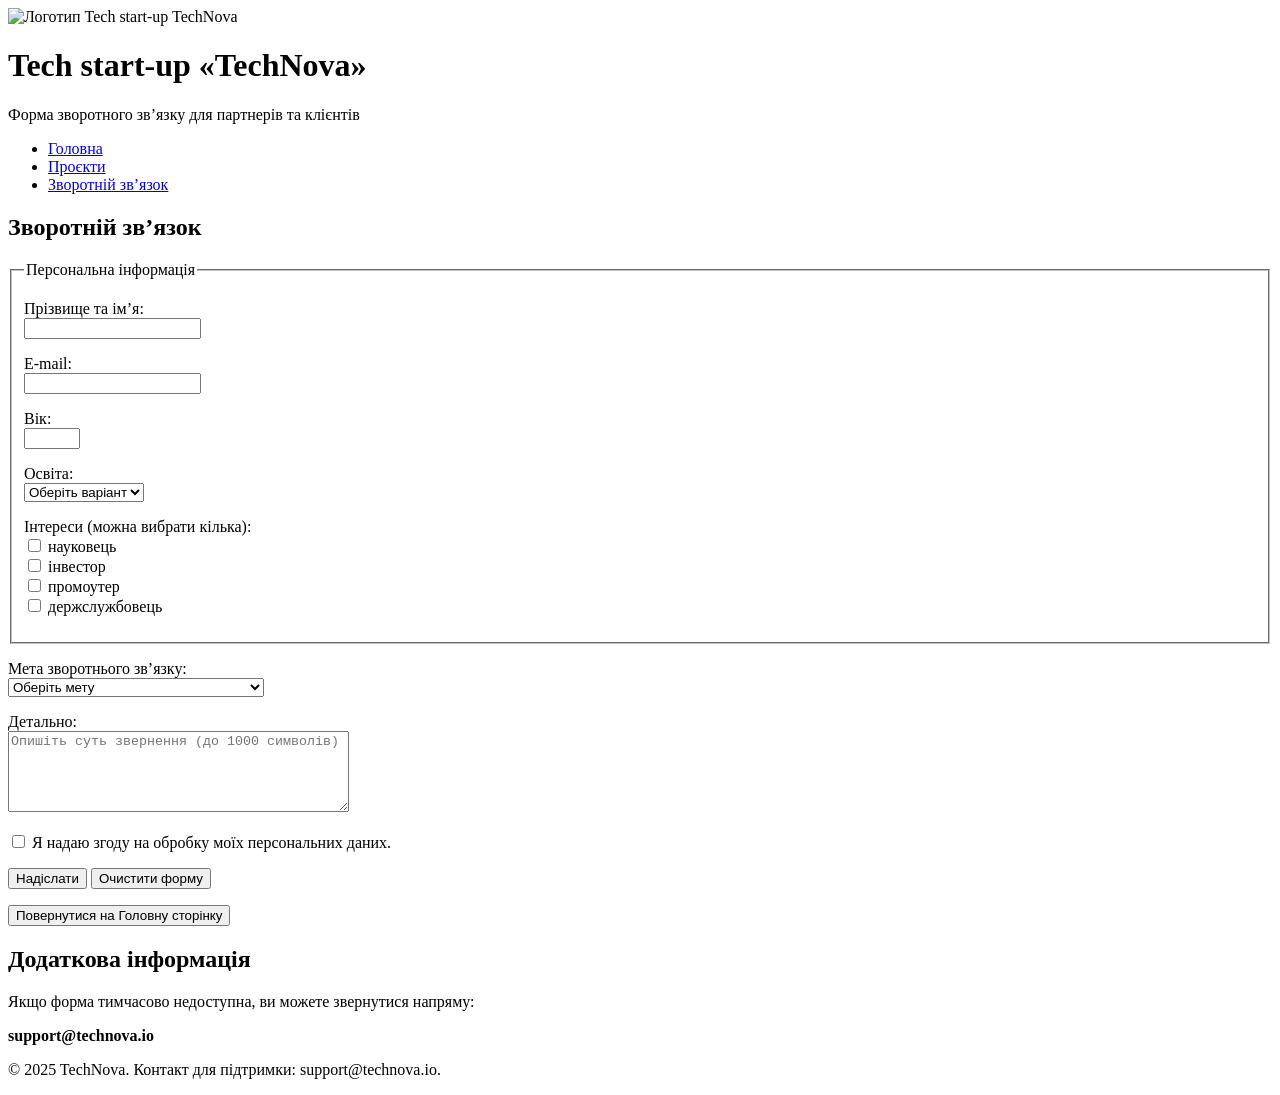
==== feedback.html @ 73b88aac "lab1 Лабораторна 1" ====
<!DOCTYPE html>
<html lang="uk">
<head>
  <meta charset="UTF-8">
  <meta name="viewport" content="width=device-width, initial-scale=1.0">
  <title>TechNova - Зворотній зв’язок</title>
</head>
<body>
  <header>
    <div>
      <img src="images/logo.png"
           alt="Логотип Tech start-up TechNova"
           width="80" height="80">
      <h1>Tech start-up «TechNova»</h1>
      <p>Форма зворотного зв’язку для партнерів та клієнтів</p>
    </div>
  </header>

  <nav>
    <ul>
      <li><a href="index.html">Головна</a></li>
      <li><a href="projects.html">Проєкти</a></li>
      <li><a href="feedback.html">Зворотній зв’язок</a></li>
    </ul>
  </nav>

  <main>
    <article>
      <header>
        <h2>Зворотній зв’язок</h2>
      </header>

      <form action="submit-feedback.html" method="post">
        <fieldset>
          <legend>Персональна інформація</legend>

          <p>
            <label for="fullname">Прізвище та ім’я:</label><br>
            <input type="text"
                   id="fullname"
                   name="fullname"
                   minlength="2"
                   maxlength="100"
                   required>
          </p>

          <p>
            <label for="email">E-mail:</label><br>
            <input type="email"
                   id="email"
                   name="email"
                   maxlength="100"
                   required>
          </p>

          <p>
            <label for="age">Вік:</label><br>
            <input type="number"
                   id="age"
                   name="age"
                   min="18"
                   max="120"
                   required>
          </p>

          <p>
            <label for="education">Освіта:</label><br>
            <select id="education" name="education" required>
              <option value="">Оберіть варіант</option>
              <option value="full">повна</option>
              <option value="incomplete">неповна</option>
              <option value="higher">вища</option>
              <option value="professional">професійна</option>
            </select>
          </p>

          <p>
            <span>Інтереси (можна вибрати кілька):</span><br>
            <label>
              <input type="checkbox" name="interests" value="scientist">
              науковець
            </label><br>
            <label>
              <input type="checkbox" name="interests" value="investor">
              інвестор
            </label><br>
            <label>
              <input type="checkbox" name="interests" value="promoter">
              промоутер
            </label><br>
            <label>
              <input type="checkbox" name="interests" value="official">
              держслужбовець
            </label>
          </p>
        </fieldset>

        <p>
          <label for="purpose">Мета зворотнього зв’язку:</label><br>
          <select id="purpose" name="purpose" required>
            <option value="">Оберіть мету</option>
            <option value="cooperation">співпраця</option>
            <option value="rights-violation">скарга на порушення права власності</option>
            <option value="suggestion">пропозиція</option>
            <option value="error">наявність помилки</option>
          </select>
        </p>

        <p>
          <label for="details">Детально:</label><br>
          <textarea id="details"
                    name="details"
                    rows="5"
                    cols="40"
                    maxlength="1000"
                    style="max-width: 100%; max-height: 200px;"
                    placeholder="Опишіть суть звернення (до 1000 символів)"
                    required></textarea>
        </p>

        <p>
          <input type="checkbox"
                 id="consent"
                 name="consent"
                 required>
          <label for="consent">
            Я надаю згоду на обробку моїх персональних даних.
          </label>
        </p>

        <p>
          <button type="submit">Надіслати</button>
          <button type="reset">Очистити форму</button>
        </p>
      </form>

      <form action="index.html" method="get">
        <p>
          <button type="submit">Повернутися на Головну сторінку</button>
        </p>
      </form>
    </article>
  </main>

  <aside>
    <h2>Додаткова інформація</h2>
    <p>Якщо форма тимчасово недоступна, ви можете звернутися напряму:</p>
    <p><strong>support@technova.io</strong></p>
  </aside>

  <footer>
    <p>&copy; 2025 TechNova. Контакт для підтримки: support@technova.io.</p>
  </footer>
</body>
</html>
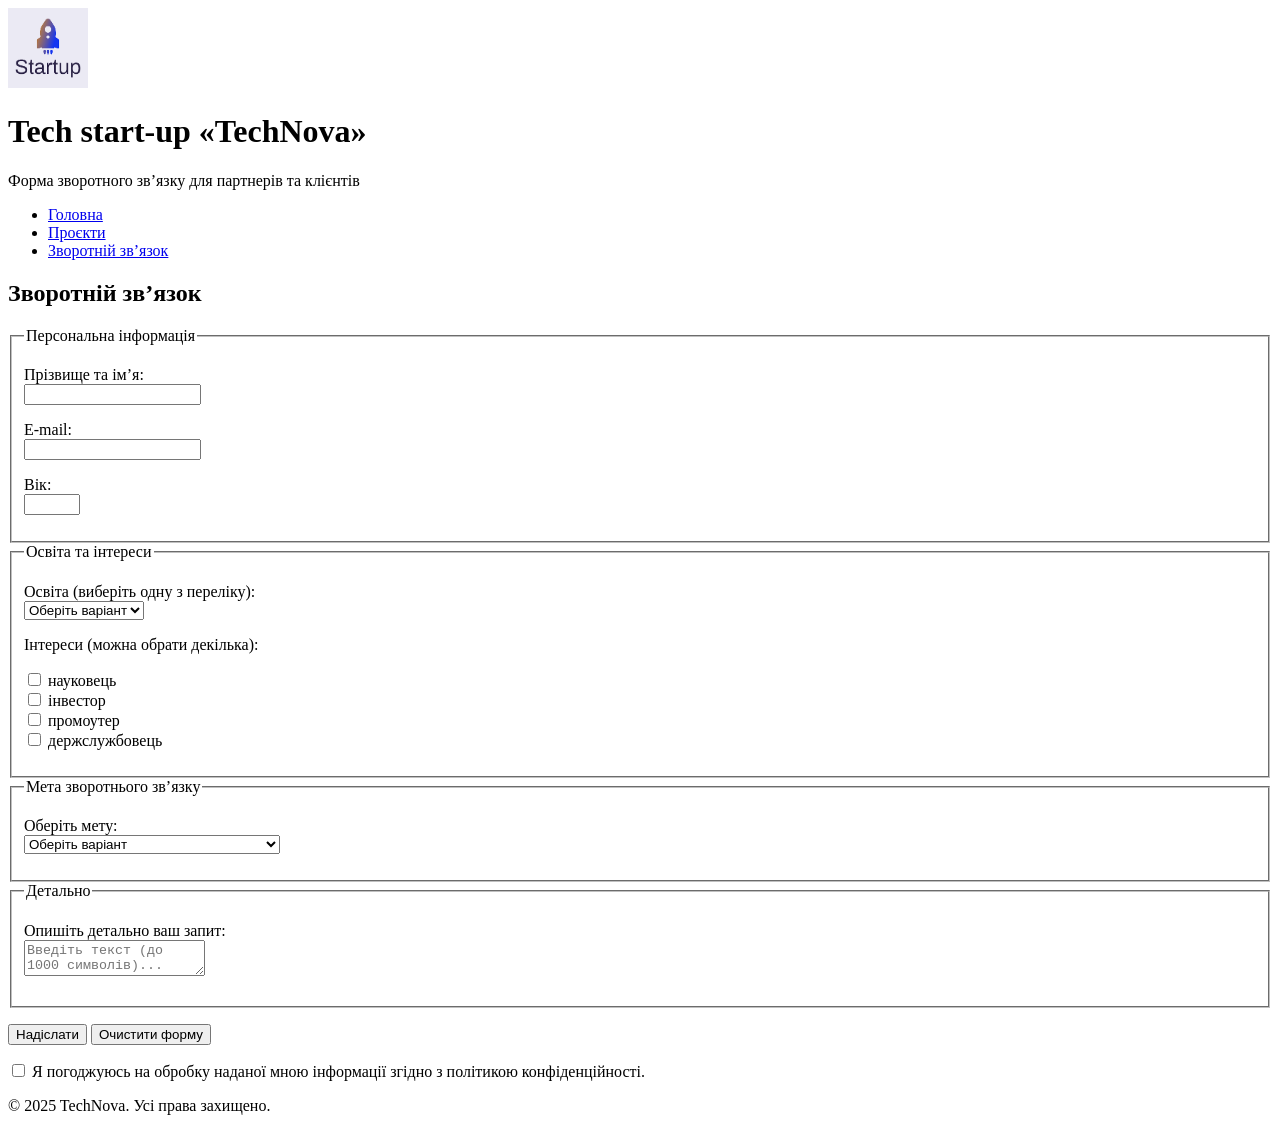
==== commit 5246de3c: "Update feedback.html" ====
--- a/feedback.html
+++ b/feedback.html
@@ -4,19 +4,23 @@
   <meta charset="UTF-8">
   <meta name="viewport" content="width=device-width, initial-scale=1.0">
   <title>TechNova - Зворотній зв’язок</title>
+  <link rel="stylesheet" href="styles.css">
 </head>
-<body>
-  <header>
-    <div>
-      <img src="images/logo.png"
+<body class="feedback-page">
+  <header class="site-header">
+    <div class="logo-block">
+      <img class="logo-img"
+           src="images/logo.png"
            alt="Логотип Tech start-up TechNova"
            width="80" height="80">
-      <h1>Tech start-up «TechNova»</h1>
-      <p>Форма зворотного зв’язку для партнерів та клієнтів</p>
+      <div class="logo-text">
+        <h1>Tech start-up «TechNova»</h1>
+        <p>Форма зворотного зв’язку для партнерів та клієнтів</p>
+      </div>
     </div>
   </header>
 
-  <nav>
+  <nav class="site-nav">
     <ul>
       <li><a href="index.html">Головна</a></li>
       <li><a href="projects.html">Проєкти</a></li>
@@ -62,94 +66,86 @@
                    max="120"
                    required>
           </p>
+        </fieldset>
+
+        <fieldset>
+          <legend>Освіта та інтереси</legend>
 
           <p>
-            <label for="education">Освіта:</label><br>
+            <label for="education">Освіта (виберіть одну з переліку):</label><br>
             <select id="education" name="education" required>
               <option value="">Оберіть варіант</option>
-              <option value="full">повна</option>
-              <option value="incomplete">неповна</option>
+              <option value="secondary_full">повна</option>
+              <option value="secondary_incomplete">неповна</option>
               <option value="higher">вища</option>
               <option value="professional">професійна</option>
             </select>
           </p>
 
+          <p>Інтереси (можна обрати декілька):</p>
           <p>
-            <span>Інтереси (можна вибрати кілька):</span><br>
             <label>
-              <input type="checkbox" name="interests" value="scientist">
+              <input type="checkbox" name="interest_scientist" value="scientist">
               науковець
             </label><br>
             <label>
-              <input type="checkbox" name="interests" value="investor">
+              <input type="checkbox" name="interest_investor" value="investor">
               інвестор
             </label><br>
             <label>
-              <input type="checkbox" name="interests" value="promoter">
+              <input type="checkbox" name="interest_promoter" value="promoter">
               промоутер
             </label><br>
             <label>
-              <input type="checkbox" name="interests" value="official">
+              <input type="checkbox" name="interest_officer" value="officer">
               держслужбовець
             </label>
           </p>
         </fieldset>
 
-        <p>
-          <label for="purpose">Мета зворотнього зв’язку:</label><br>
-          <select id="purpose" name="purpose" required>
-            <option value="">Оберіть мету</option>
-            <option value="cooperation">співпраця</option>
-            <option value="rights-violation">скарга на порушення права власності</option>
-            <option value="suggestion">пропозиція</option>
-            <option value="error">наявність помилки</option>
-          </select>
-        </p>
+        <fieldset>
+          <legend>Мета зворотнього зв’язку</legend>
 
-        <p>
-          <label for="details">Детально:</label><br>
-          <textarea id="details"
-                    name="details"
-                    rows="5"
-                    cols="40"
-                    maxlength="1000"
-                    style="max-width: 100%; max-height: 200px;"
-                    placeholder="Опишіть суть звернення (до 1000 символів)"
-                    required></textarea>
-        </p>
+          <p>
+            <label for="goal">Оберіть мету:</label><br>
+            <select id="goal" name="goal" required>
+              <option value="">Оберіть варіант</option>
+              <option value="cooperation">співпраця</option>
+              <option value="rights_complaint">скарга на порушення права власності</option>
+              <option value="suggestion">пропозиція</option>
+              <option value="bug_report">наявність помилки</option>
+            </select>
+          </p>
+        </fieldset>
 
-        <p>
-          <input type="checkbox"
-                 id="consent"
-                 name="consent"
-                 required>
-          <label for="consent">
-            Я надаю згоду на обробку моїх персональних даних.
-          </label>
-        </p>
+        <fieldset>
+          <legend>Детально</legend>
+          <p>
+            <label for="details">Опишіть детально ваш запит:</label><br>
+            <textarea id="details"
+                      name="details"
+                      maxlength="1000"
+                      placeholder="Введіть текст (до 1000 символів)..."></textarea>
+          </p>
+        </fieldset>
 
-        <p>
+        <p class="buttons-row">
           <button type="submit">Надіслати</button>
           <button type="reset">Очистити форму</button>
         </p>
-      </form>
 
-      <form action="index.html" method="get">
-        <p>
-          <button type="submit">Повернутися на Головну сторінку</button>
+        <p class="consent-row">
+          <label>
+            <input type="checkbox" name="consent" required>
+            Я погоджуюсь на обробку наданої мною інформації згідно з політикою конфіденційності.
+          </label>
         </p>
       </form>
     </article>
   </main>
 
-  <aside>
-    <h2>Додаткова інформація</h2>
-    <p>Якщо форма тимчасово недоступна, ви можете звернутися напряму:</p>
-    <p><strong>support@technova.io</strong></p>
-  </aside>
-
-  <footer>
-    <p>&copy; 2025 TechNova. Контакт для підтримки: support@technova.io.</p>
+  <footer class="site-footer">
+    <p>&copy; 2025 TechNova. Усі права захищено.</p>
   </footer>
 </body>
 </html>
